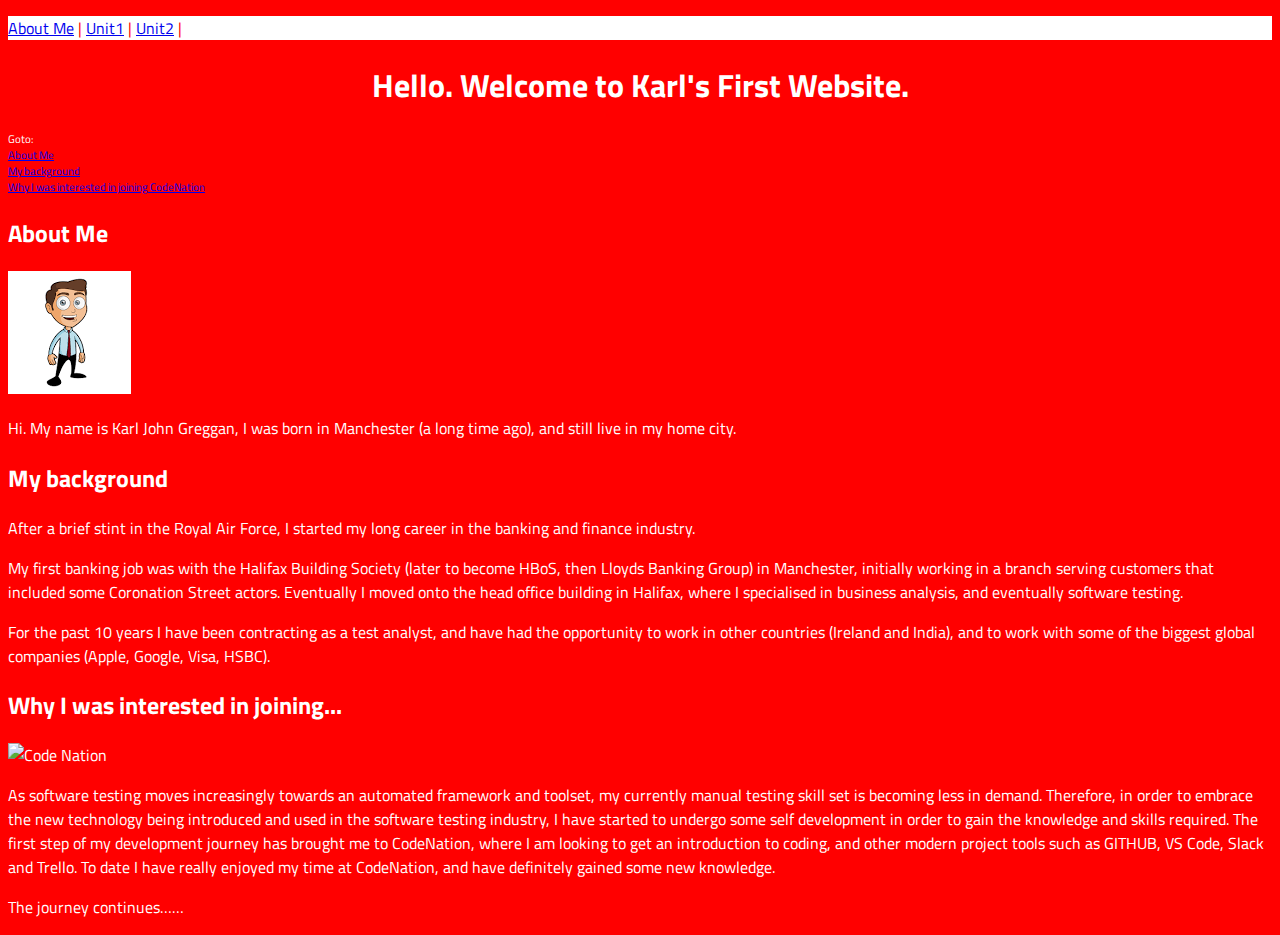
==== index.html @ 120b627c "Initial upload" ====
<!DOCTYPE html>
<html lang="en">
<head>
    <meta charset="UTF-8">
    <title>Karl's first website</title>
    <link rel="stylesheet" type="text/css" href="main.css">
</head>
<body>
    <html class="aboutme-bg">
    <div>
    <p class = "menu1">    
        <a href="index.html">About Me</a>  |
        <a href="unit1outcome1.html">Unit1</a>  |
        <a href="unit2outcome1.html">Unit2</a>  |
    </p>    
    </div> 
    <div>
        <h1 class="makecenter">Hello.  Welcome to Karl's First Website.</h1>
    </div><div>
        <p class = "smalltext">Goto:
        <br>
        <a href="#About Me">About Me</a>
        <br>
        <a href="#Background">My background</a>
        <br>
        <a href="#CodeNation">Why I was interested in joining CodeNation</a>
        <br>
        </p> 
</div>
    <div>  
        <a id="About Me">
        </a>
        <h2>About Me</h2>
        <img src = "character.png" alt = "Code Nation">
        <p>
            Hi.  My name is Karl John Greggan, I was born in Manchester (a long time ago), and still live in my home city.
        </p>
        <a id="Background">
        </a>  
        <h2>My background</h2>
        <p>
            After a brief stint in the Royal Air Force, I started my long career in the banking and finance industry.
        </p><p>
            My first banking job was with the Halifax Building Society (later to become HBoS, then Lloyds Banking Group) in Manchester, initially working in a branch serving customers that included some Coronation Street actors.  Eventually I moved onto the head office building in Halifax, where I specialised in business analysis, and eventually software testing.
        </p><p>
            For the past 10 years I have been contracting as a test analyst, and have had the opportunity to work in other countries (Ireland and India), and to work with some of the biggest global companies (Apple, Google, Visa, HSBC).
        </p>
        <a id="CodeNation">
        </a>
        <h2>Why I was interested in joining...</h2> 
        <img src = "cn.png" alt = "Code Nation">
        <p>
            As software testing moves increasingly towards an automated framework and toolset, my currently manual testing skill set is becoming less in demand.  Therefore, in order to embrace the new technology being introduced and used in the software testing industry, I have started to undergo some self development in order to gain the knowledge and skills required.  The first step of my development journey has brought me to CodeNation, where I am looking to get an introduction to coding, and other modern project tools such as GITHUB, VS Code, Slack and Trello.  To date I have really enjoyed my time at CodeNation, and have definitely gained some new knowledge. 
        </p><p>
            The journey continues……
        </p>
    </div>   
</body>
</html>
---- main.css ----
@import url('https://fonts.googleapis.com/css?family=Open+Sans+Condensed:300|Titillium+Web&display=swap');

* {
    font-family: 'Titillium Web', sans-serif;    
}

/* set background colourper page */
.aboutme-bg {
    background-color: red;
    color: white;    
    }

.unit1-bg {
    background-color: black;
    color: red; 
    }

.unit2-bg {
    background-color: white;
    color: black; 
    }

.makecenter {
    text-align: center;
    }

.home-paragraph {
    color: black;    
    }

.underline {
    text-decoration: underline;
    }  
    
.italic {
    font-style: italic; 
    }  

.bold {
    font-weight: bold;
    }
    
.menu1 {
    background-color: white;
    color: red; 
}  

.menu2 {
    background-color: red;
    color: black; 
}  

.menu3 {
    background-color: black;
    color:white; 
}

.smalltext {
    font-size: 11px;
}

.h2diff {color:white;
}
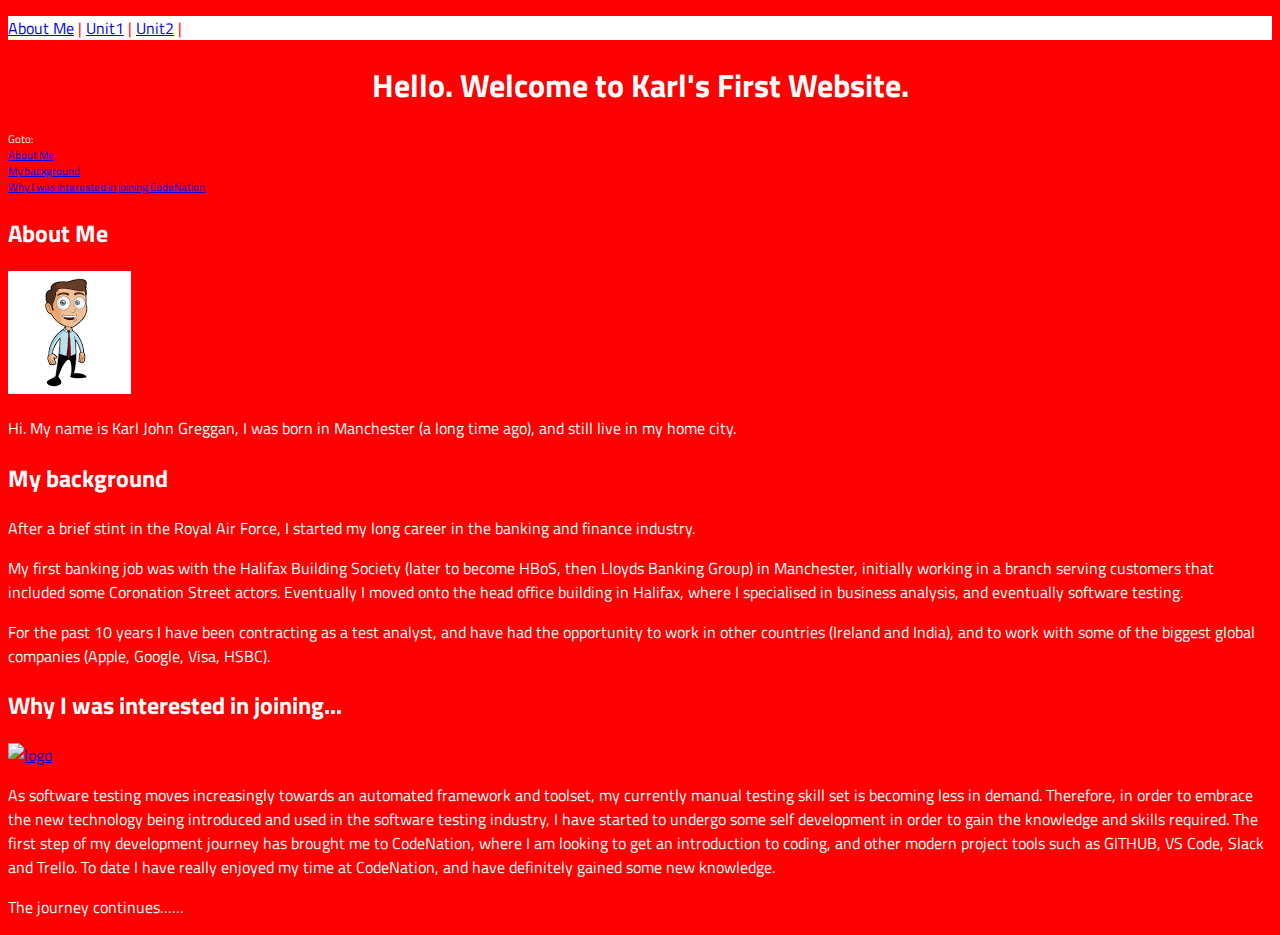
==== commit ad8a9f77: "Minor changes to header" ====
--- a/index.html
+++ b/index.html
@@ -7,13 +7,13 @@
 </head>
 <body>
     <html class="aboutme-bg">
-    <div>
+<div>
     <p class = "menu1">    
         <a href="index.html">About Me</a>  |
         <a href="unit1outcome1.html">Unit1</a>  |
         <a href="unit2outcome1.html">Unit2</a>  |
     </p>    
-    </div> 
+</div>
     <div>
         <h1 class="makecenter">Hello.  Welcome to Karl's First Website.</h1>
     </div><div>
@@ -47,9 +47,13 @@
         </p>
         <a id="CodeNation">
         </a>
-        <h2>Why I was interested in joining...</h2> 
-        <img src = "cn.png" alt = "Code Nation">
+        <h2>Why I was interested in joining...</h2>
         <p>
+        <!-- <img src = "cn.png" alt = "Code Nation"> -->
+        <a href="https://wearecodenation.com/" target="_blank">
+            <img src="cn.png" alt="logo">
+           </a>
+        </p><p>
             As software testing moves increasingly towards an automated framework and toolset, my currently manual testing skill set is becoming less in demand.  Therefore, in order to embrace the new technology being introduced and used in the software testing industry, I have started to undergo some self development in order to gain the knowledge and skills required.  The first step of my development journey has brought me to CodeNation, where I am looking to get an introduction to coding, and other modern project tools such as GITHUB, VS Code, Slack and Trello.  To date I have really enjoyed my time at CodeNation, and have definitely gained some new knowledge. 
         </p><p>
             The journey continues……
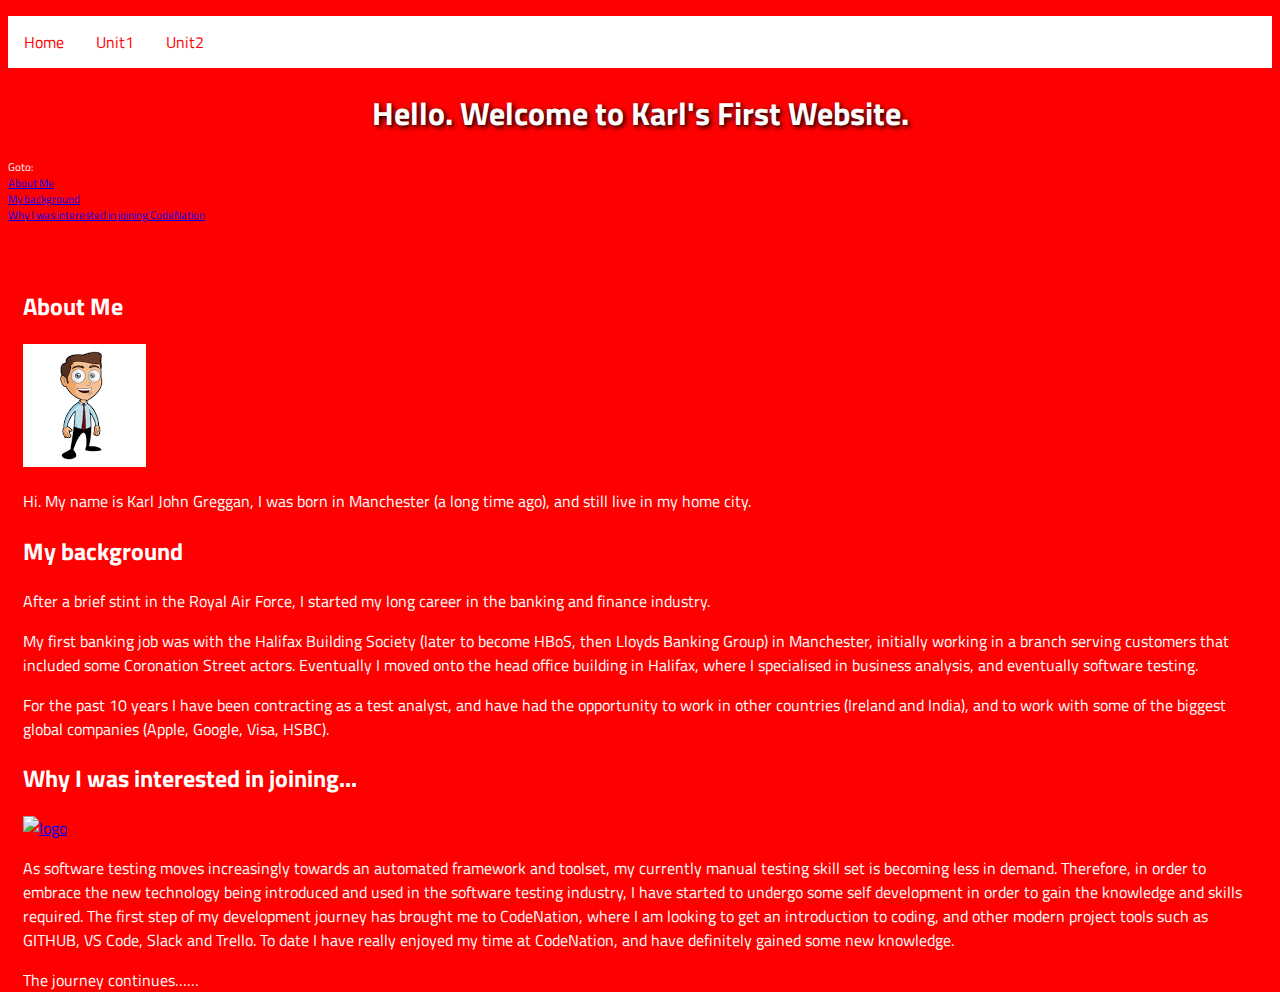
==== commit 36b4420b: "Baselined version of final code" ====
--- a/index.html
+++ b/index.html
@@ -1,22 +1,96 @@
 <!DOCTYPE html>
 <html lang="en">
 <head>
+    <style>
+
+#myBtn {
+  display: none;
+  position: fixed;
+  bottom: 20px;
+  right: 30px;
+  z-index: 99;
+  font-size: 18px;
+  border: none;
+  outline: none;
+  background-color: white;
+  color: red;
+  cursor: pointer;
+  padding: 15px;
+  border-radius: 4px;
+}
+
+#myBtn:hover {
+  background-color: #555;
+}                
+
+h1 {
+  text-shadow: 2px 2px 5px black;
+}
+
+ul {
+  list-style-type: none;
+  margin: 0;
+  padding: 0;
+  overflow: hidden;
+  background-color: white;
+ }
+
+li {
+  float: left;
+}
+
+li a {
+  display: block;
+  color: red;
+  text-align: center;
+  padding: 14px 16px;
+  text-decoration: none;
+}
+
+li a:hover {
+  background-color: #111;
+}
+    </style>
     <meta charset="UTF-8">
     <title>Karl's first website</title>
     <link rel="stylesheet" type="text/css" href="main.css">
 </head>
 <body>
+    <button onclick="topFunction()" id="myBtn" title="Go to top">Top</button>
+
+    <script>
+        //Get the button
+        var mybutton = document.getElementById("myBtn");
+        
+        // When the user scrolls down 20px from the top of the document, show the button
+        window.onscroll = function() {scrollFunction()};
+        
+        function scrollFunction() {
+          if (document.body.scrollTop > 20 || document.documentElement.scrollTop > 20) {
+            mybutton.style.display = "block";
+          } else {
+            mybutton.style.display = "none";
+          }
+        }
+        
+        // When the user clicks on the button, scroll to the top of the document
+        function topFunction() {
+          document.body.scrollTop = 0;
+          document.documentElement.scrollTop = 0;
+        }
+        </script>
     <html class="aboutme-bg">
+    <html class="div2">    
 <div>
-    <p class = "menu1">    
-        <a href="index.html">About Me</a>  |
-        <a href="unit1outcome1.html">Unit1</a>  |
-        <a href="unit2outcome1.html">Unit2</a>  |
-    </p>    
-</div>
-    <div>
+    <p class="menu1">
+    <ul>   
+        <li><a href="index.html">Home</a></li>
+        <li><a href="unit1outcome1.html">Unit1</a></li>
+        <li><a href="unit2outcome1.html">Unit2</a></ul>
+        </ul> 
+</div><div>                 
+    </p>
         <h1 class="makecenter">Hello.  Welcome to Karl's First Website.</h1>
-    </div><div>
         <p class = "smalltext">Goto:
         <br>
         <a href="#About Me">About Me</a>
@@ -24,10 +98,9 @@
         <a href="#Background">My background</a>
         <br>
         <a href="#CodeNation">Why I was interested in joining CodeNation</a>
-        <br>
         </p> 
 </div>
-    <div>  
+    <div class="main">  
         <a id="About Me">
         </a>
         <h2>About Me</h2>
@@ -58,6 +131,6 @@
         </p><p>
             The journey continues……
         </p>
-    </div>   
+    </divclass="main">   
 </body>
 </html>--- a/main.css
+++ b/main.css
@@ -42,7 +42,7 @@
     
 .menu1 {
     background-color: white;
-    color: red; 
+    color: red;   
 }  
 
 .menu2 {
@@ -60,4 +60,88 @@
 }
 
 .h2diff {color:white;
-}+}
+
+.navbar {
+    overflow: hidden;
+    background-color: white;
+    color: black;
+    position: fixed;
+    top: 0;
+    width: 100%;
+}
+  
+.navbar a {
+    float: left;
+    display: block;
+    color: red;
+    text-align: center;
+    padding: 12px 12px;
+    text-decoration: none;
+    font-size: 15px;
+}
+  
+  .navbar a:hover {
+    background: #ddd;
+    color: black;
+}
+  
+  .main {
+    padding: 15px;
+    margin-top: 30px;
+    height: 50px; /* Used in this example to enable scrolling */
+}
+
+.ex2 {
+    max-width:500px;
+    margin: auto;
+    border: 3px solid #73AD21;
+}
+
+.h1 {
+    text-shadow: 2px 2px 5px black;
+  }
+  
+.ul {
+    list-style-type: none;
+    margin: 0;
+    padding: 0;
+    overflow: hidden;
+    background-color: white;
+}
+  
+.li {
+    float: left;
+}
+  
+.li a {
+    display: block;
+    color: red;
+    text-align: center;
+    padding: 14px 16px;
+    text-decoration: none;
+}
+  
+.li a:hover {
+    background-color: #111;
+}
+
+/* #myBtn {
+    display: none;
+    position: fixed;
+    bottom: 20px;
+    right: 30px;
+    z-index: 99;
+    font-size: 18px;
+    border: none;
+    outline: none;
+    background-color: white;
+    color: red;
+    cursor: pointer;
+    padding: 15px;
+    border-radius: 4px;
+  }
+  
+  #myBtn:hover {
+    background-color: #555;
+  }  */